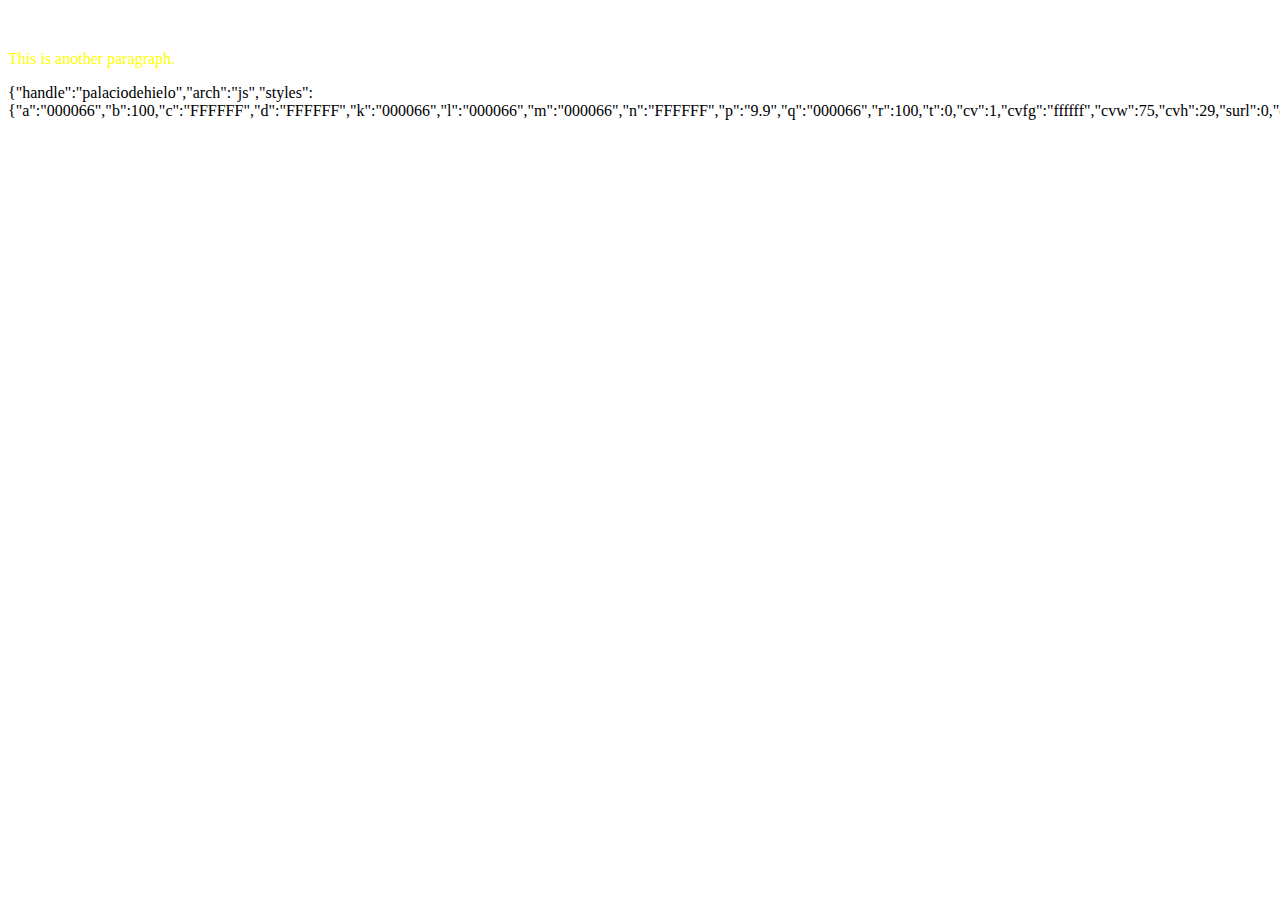
==== profiles/neokuze/index.html @ 9674be40 "Update index.html" ====
<!DOCTYPE html>
<html>
 <head>
  <link rel="stylesheet" type="text/css" href="https://neokuze.github.io/profiles/neokuze/base.css">
 </head>
<body>

<p style="color:white;">This is a paragraph.</p>
<p style="color:yellow;">This is another paragraph.</p>

 <div id="aligncornerbr>
   <script id="cid0020000254880484900" data-cfasync="false" async src="//st.chatango.com/js/gz/emb.js" style="width: 245px;height: 396px;">{"handle":"palaciodehielo","arch":"js","styles":{"a":"000066","b":100,"c":"FFFFFF","d":"FFFFFF","k":"000066","l":"000066","m":"000066","n":"FFFFFF","p":"9.9","q":"000066","r":100,"t":0,"cv":1,"cvfg":"ffffff","cvw":75,"cvh":29,"surl":0,"cnrs":"0.51"}}</script>
 </div>
</body>
</html>
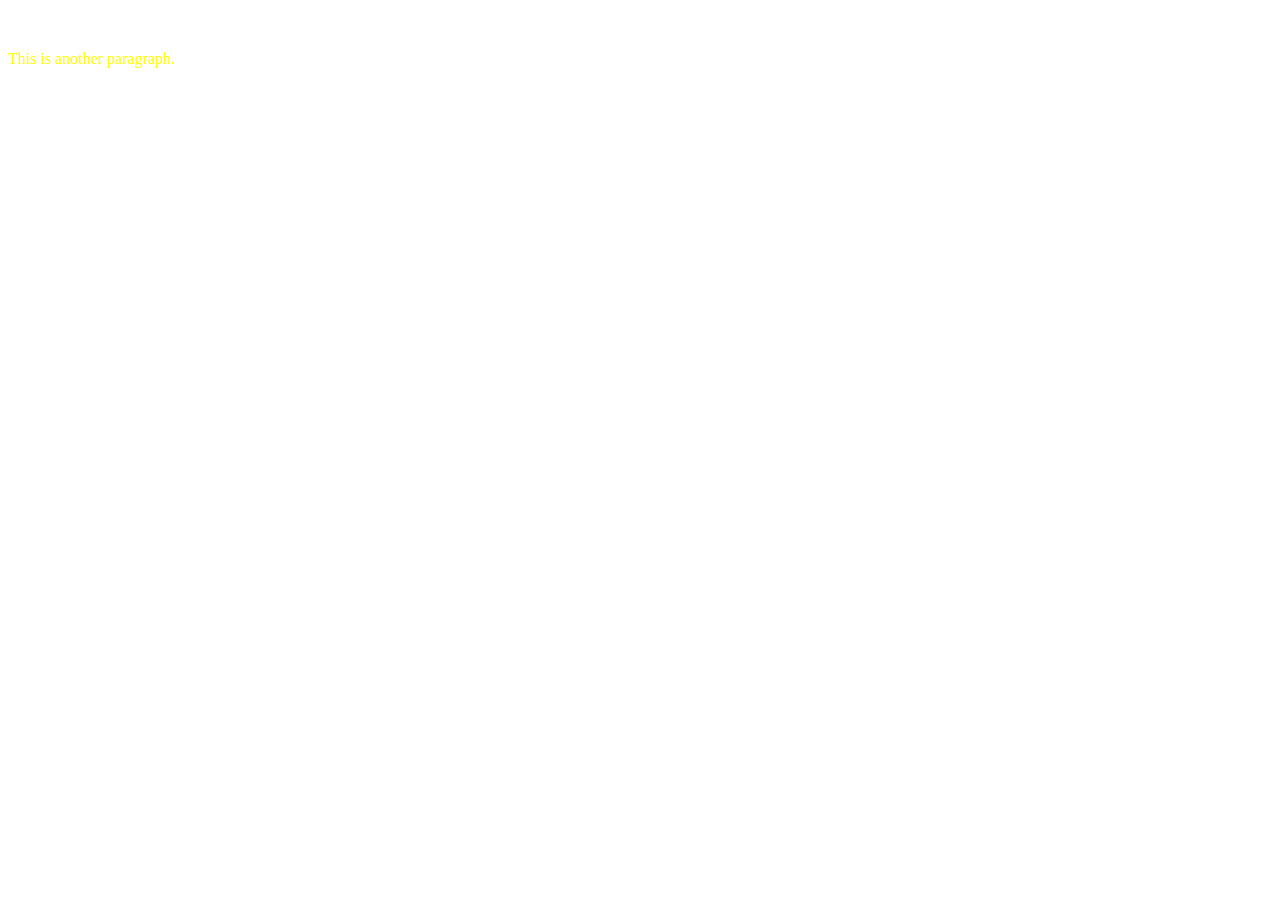
==== commit 4618ab54: "Update index.html" ====
--- a/profiles/neokuze/index.html
+++ b/profiles/neokuze/index.html
@@ -8,8 +8,6 @@
 <p style="color:white;">This is a paragraph.</p>
 <p style="color:yellow;">This is another paragraph.</p>
 
- <div id="aligncornerbr>
-   <script id="cid0020000254880484900" data-cfasync="false" async src="//st.chatango.com/js/gz/emb.js" style="width: 245px;height: 396px;">{"handle":"palaciodehielo","arch":"js","styles":{"a":"000066","b":100,"c":"FFFFFF","d":"FFFFFF","k":"000066","l":"000066","m":"000066","n":"FFFFFF","p":"9.9","q":"000066","r":100,"t":0,"cv":1,"cvfg":"ffffff","cvw":75,"cvh":29,"surl":0,"cnrs":"0.51"}}</script>
- </div>
+<script id="aligncornerbr" data-cfasync="false" async src="//st.chatango.com/js/gz/emb.js" style="width: 245px;height: 396px;">{"handle":"palaciodehielo","arch":"js","styles":{"a":"000066","b":100,"c":"FFFFFF","d":"FFFFFF","k":"000066","l":"000066","m":"000066","n":"FFFFFF","p":"9.9","q":"000066","r":100,"t":0,"cv":1,"cvfg":"ffffff","cvw":75,"cvh":29,"surl":0,"cnrs":"0.51"}}</script>
 </body>
 </html> 
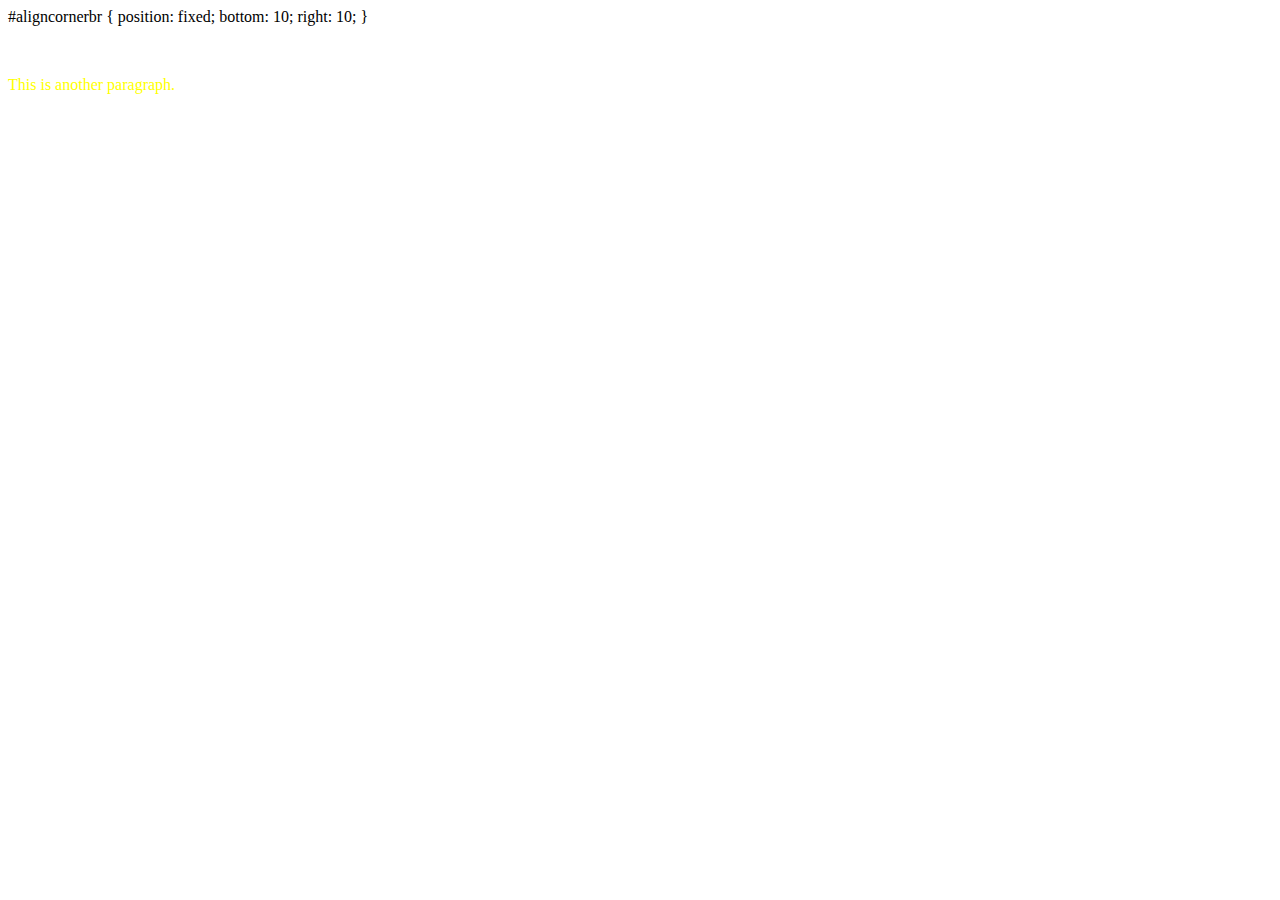
==== commit 69ff21ec: "Update index.html" ====
--- a/profiles/neokuze/index.html
+++ b/profiles/neokuze/index.html
@@ -1,7 +1,13 @@
  <!DOCTYPE html>
 <html>
  <head>
-  <link rel="stylesheet" type="text/css" href="https://neokuze.github.io/profiles/neokuze/base.css">
+ <styles>
+  #aligncornerbr {
+   position: fixed;
+   bottom: 10;
+   right: 10;
+  }
+ </styles>
  </head>
 <body>
 
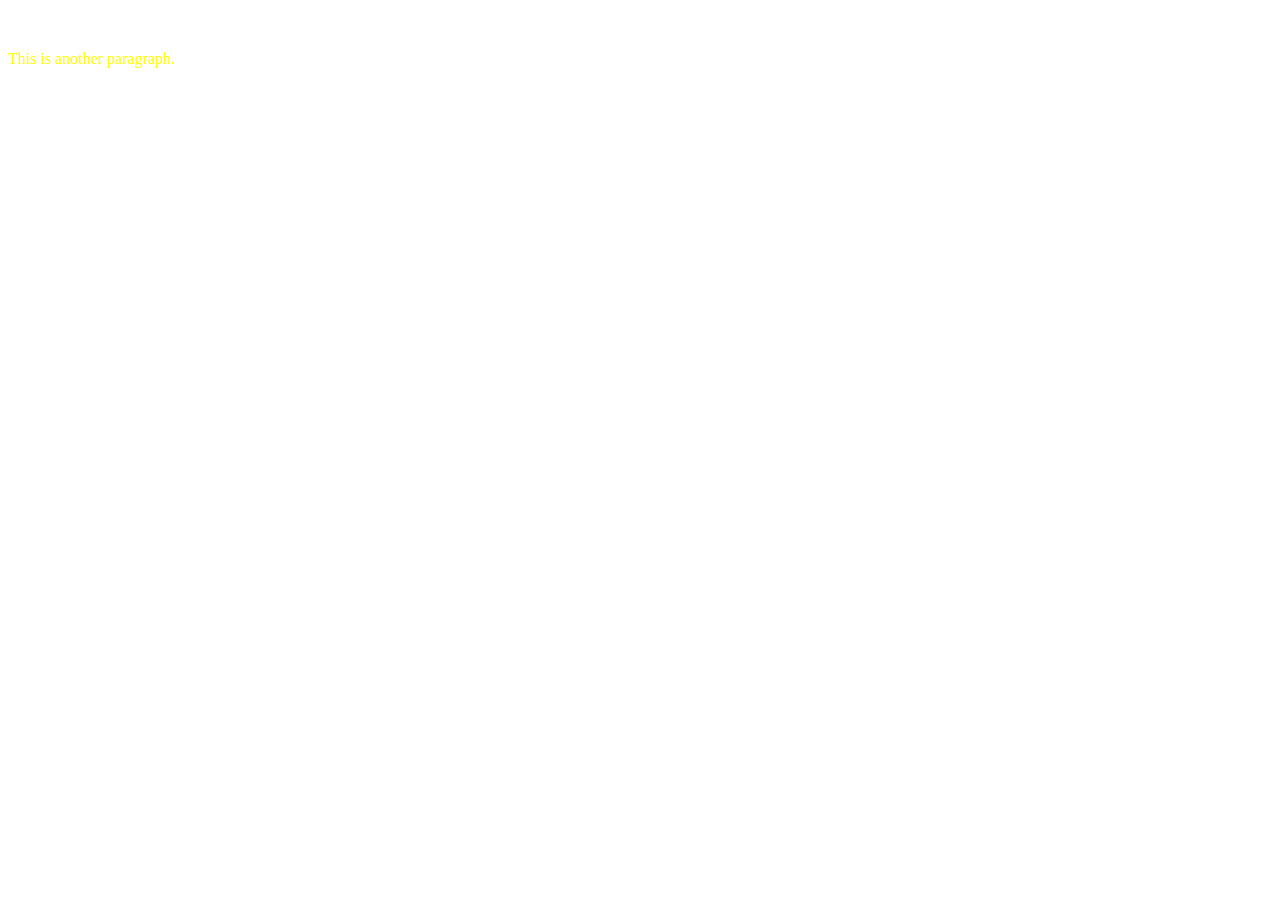
==== commit a854e388: "Update index.html" ====
--- a/profiles/neokuze/index.html
+++ b/profiles/neokuze/index.html
@@ -1,19 +1,14 @@
  <!DOCTYPE html>
 <html>
  <head>
- <styles>
-  #aligncornerbr {
-   position: fixed;
-   bottom: 10;
-   right: 10;
-  }
- </styles>
+
  </head>
 <body>
 
 <p style="color:white;">This is a paragraph.</p>
 <p style="color:yellow;">This is another paragraph.</p>
 
-<script id="aligncornerbr" data-cfasync="false" async src="//st.chatango.com/js/gz/emb.js" style="width: 245px;height: 396px;">{"handle":"palaciodehielo","arch":"js","styles":{"a":"000066","b":100,"c":"FFFFFF","d":"FFFFFF","k":"000066","l":"000066","m":"000066","n":"FFFFFF","p":"9.9","q":"000066","r":100,"t":0,"cv":1,"cvfg":"ffffff","cvw":75,"cvh":29,"surl":0,"cnrs":"0.51"}}</script>
-</body>
+<script id="cid0020000254882455197" data-cfasync="false" async src="//st.chatango.com/js/gz/emb.js" style="width: 262px;height: 372px;">{"handle":"palaciodehielo","arch":"js","styles":{"a":"000066","b":100,"c":"FFFFFF","d":"FFFFFF","k":"000066","l":"000066","m":"000066","n":"FFFFFF","p":"12.78","q":"000066","r":100,"usricon":0.66,"pos":"br","cv":1,"cvfg":"ffffff","cvw":261,"cvh":30,"cnrs":"0.35","ticker":1,"fwtickm":1}}</script>
+
+ </body>
 </html> 
